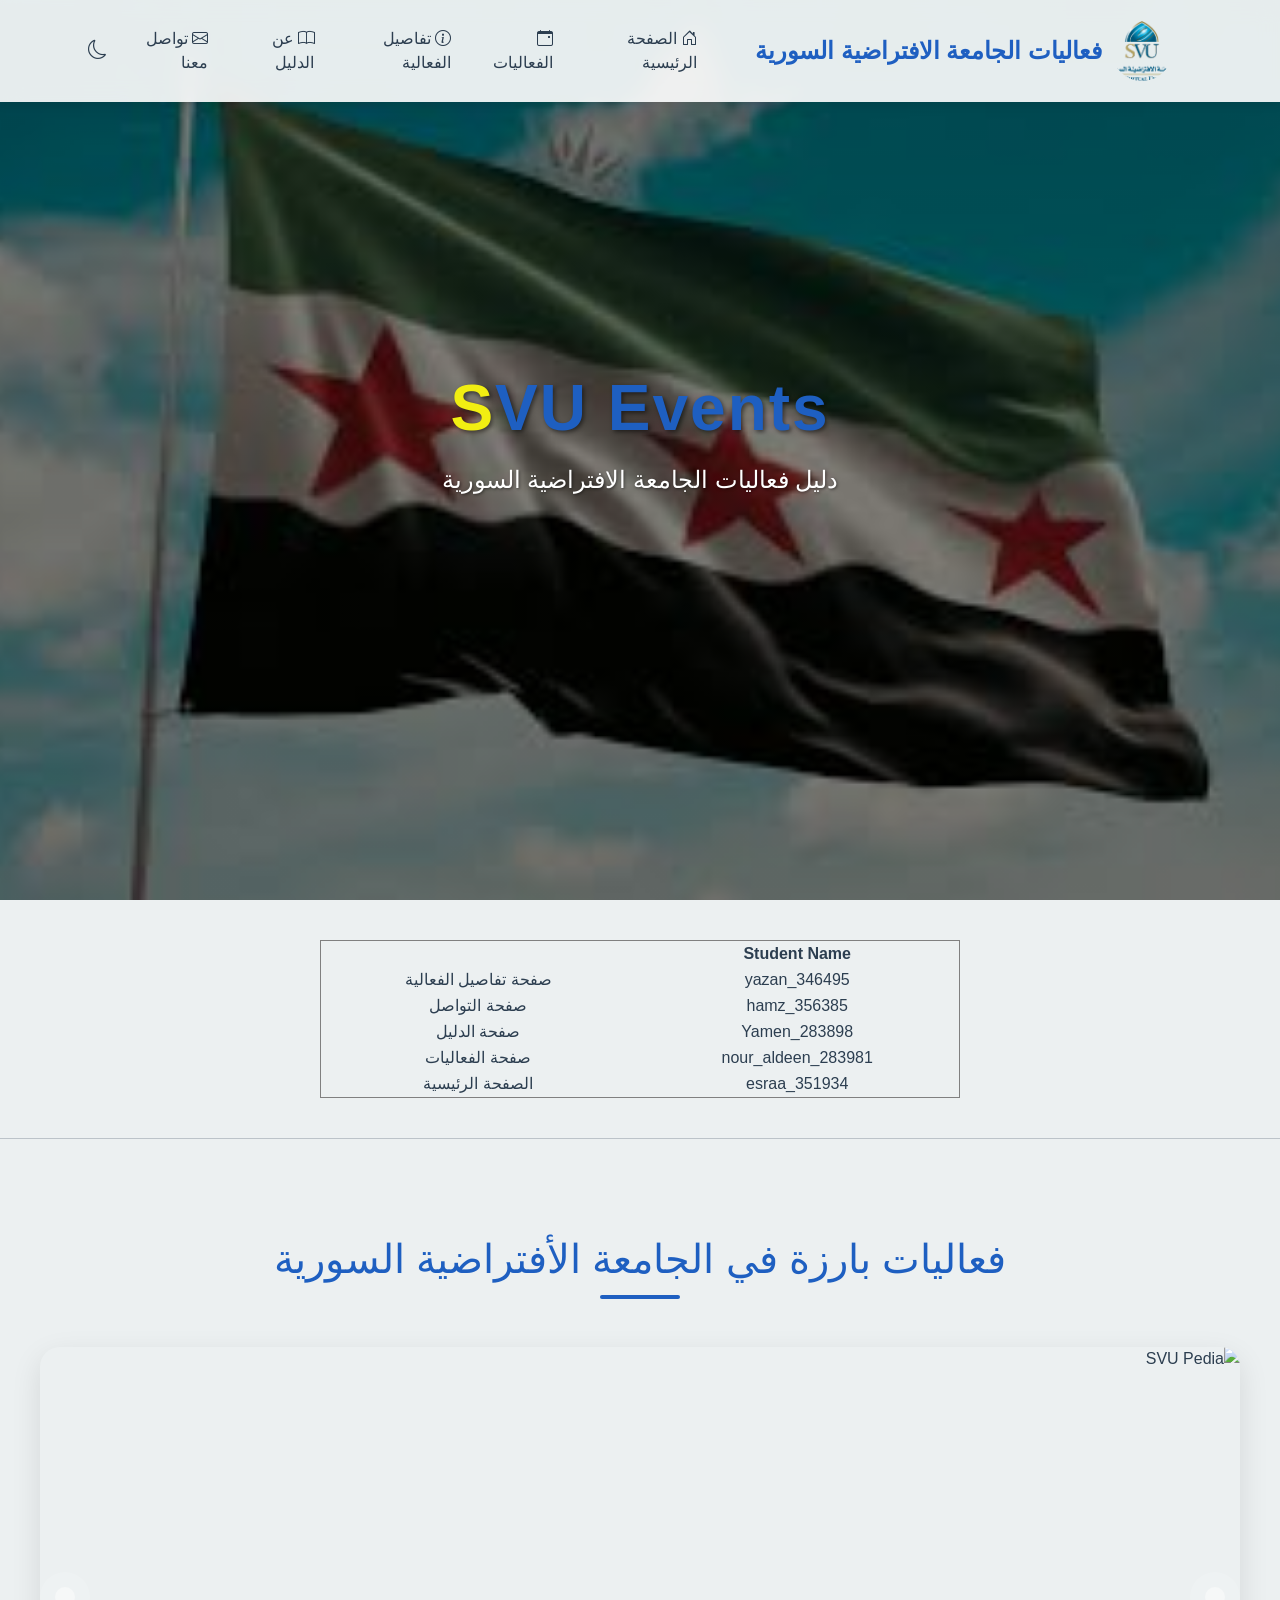
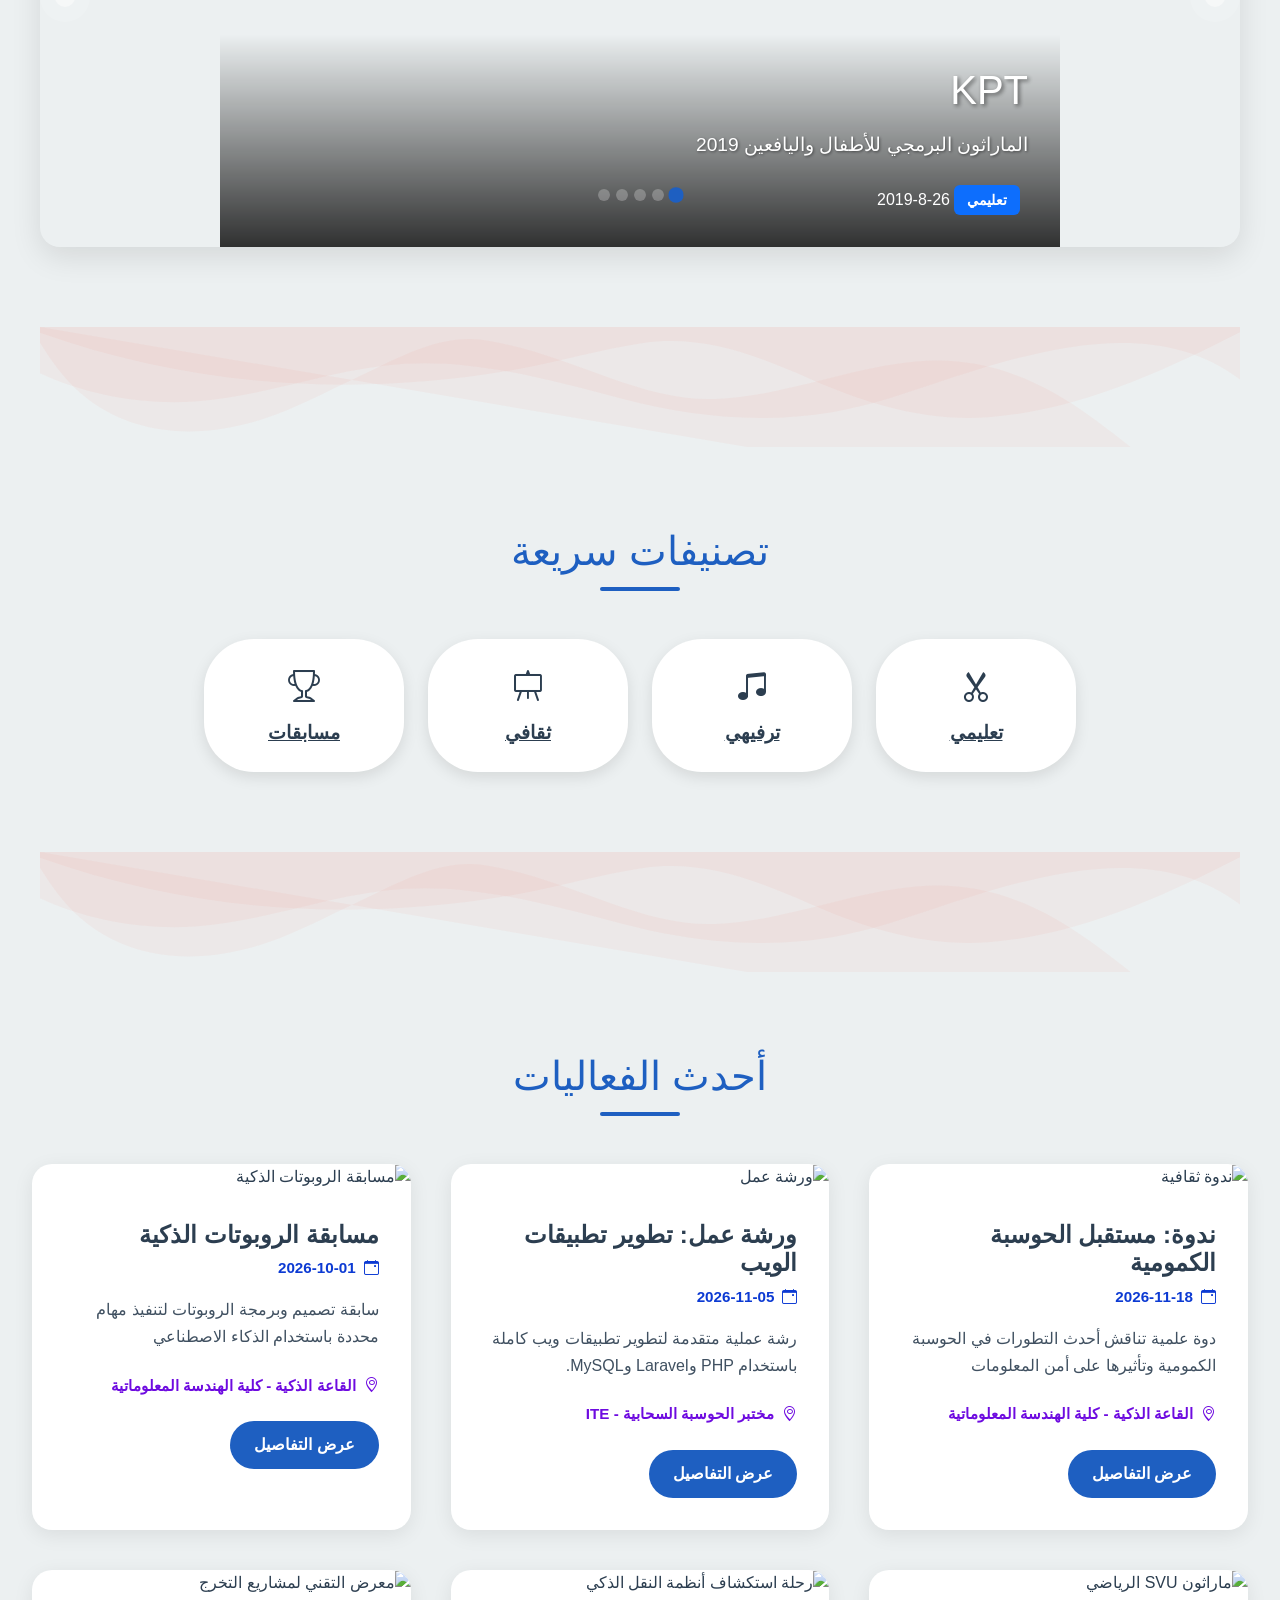
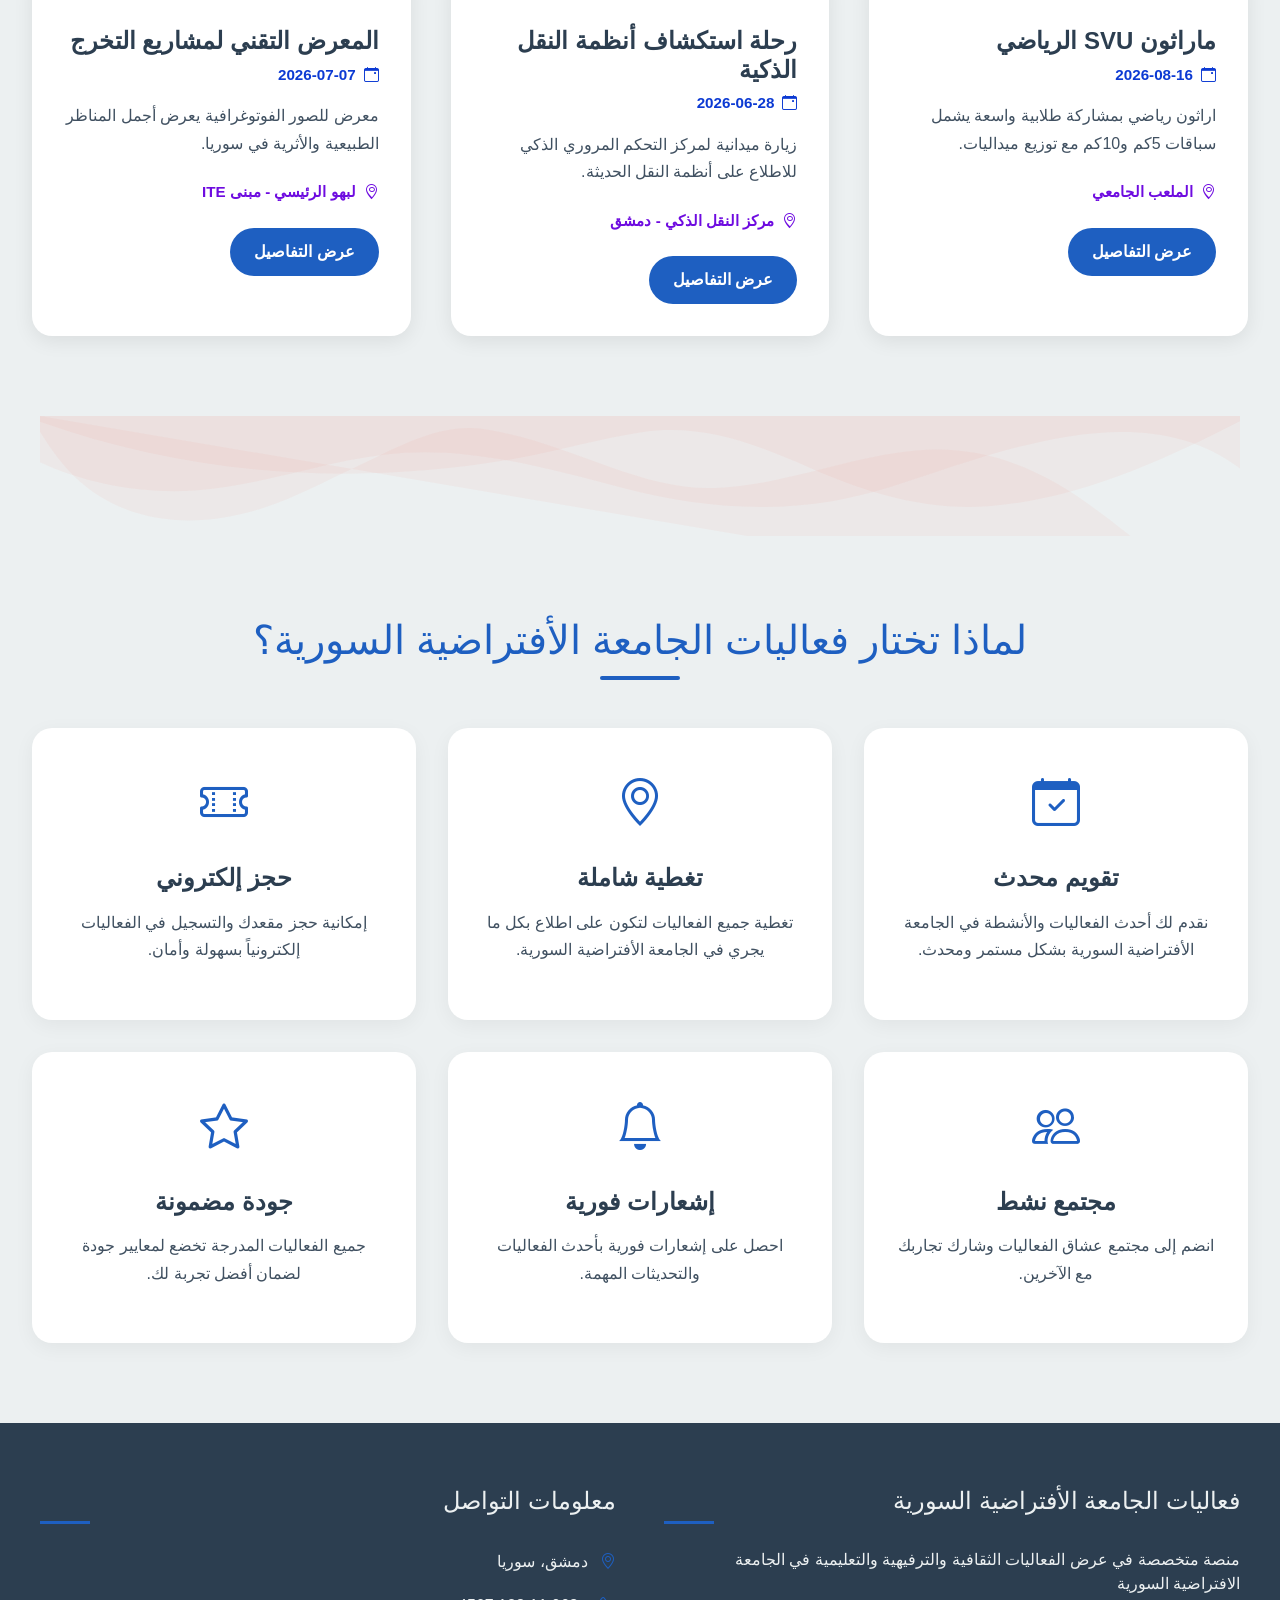
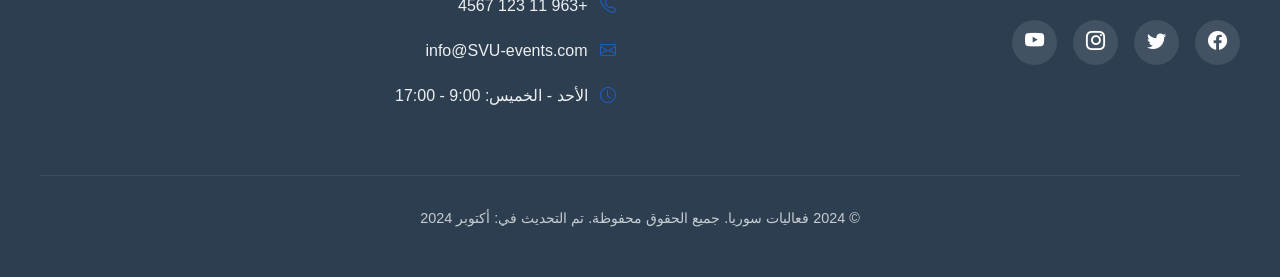
==== index.html @ 0a8b6417 "Add files via upload" ====
<!DOCTYPE html>
<html lang="ar" dir="rtl">

<head>
    <meta charset="UTF-8" />
    <meta name="viewport" content="width=device-width, initial-scale=1.0" />
    <title>فعاليات الجامعةالافتراضيةالسورية - Syrian Virtual University Events</title>
    <!-- Bootstrap CSS -->
    <link href="https://cdn.jsdelivr.net/npm/bootstrap@5.3.0/dist/css/bootstrap.min.css" rel="stylesheet" />
    <!-- Bootstrap Icons -->
    <link href="https://cdn.jsdelivr.net/npm/bootstrap-icons@1.10.0/font/bootstrap-icons.css" rel="stylesheet" />
    <!-- Custom CSS -->
    <link rel="stylesheet" href="css/styles.css" />
</head>

<body>
    <header>
        <!-- Navigation Bar -->
        <nav class="navbar navbar-expand-lg navbar-light fixed-top px-4 py-3">
            <div class="container">
                <a class="navbar-brand" href="#">
                    <img src="img/logo1.jpg" alt="شعار" class="site-logo" />
                    فعاليات الجامعة الافتراضية السورية
                </a>
                <button class="navbar-toggler" type="button" data-bs-toggle="collapse" data-bs-target="#navbarNav"
                    aria-controls="navbarNav" aria-expanded="false" aria-label="Toggle navigation">
                    <span class="navbar-toggler-icon"></span>
                </button>
                <div class="collapse navbar-collapse justify-content-between" id="navbarNav">
                    <ul class="navbar-nav mx-auto">
                        <li class="nav-item">
                            <a class="nav-link" href="#"><i class="bi bi-house-door"></i> الصفحة الرئيسية</a>
                        </li>
                        <li class="nav-item">
                            <a class="nav-link" href="Events.html"><i class="bi bi-calendar-event"></i> الفعاليات</a>
                        </li>
                        <li class="nav-item">
                            <a class="nav-link" href="details.html"><i class="bi bi-info-circle"></i> تفاصيل
                                الفعالية</a>
                        </li>
                        <li class="nav-item">
                            <a class="nav-link" href="about.html"><i class="bi bi-book"></i> عن الدليل</a>
                        </li>
                        <li class="nav-item">
                            <a class="nav-link" href="contact.html"><i class="bi bi-envelope"></i> تواصل معنا</a>
                        </li>
                    </ul>
                    <button class="dark-mode-toggle" id="darkModeToggle">
                        <i class="bi bi-moon"></i>
                    </button>
                </div>
            </div>
        </nav>

        <!-- Hero Section -->
        <section class="hero-section" id="heroSection">
            <div class="hero-content" id="heroContent">
                <h1 class="hero-title"><span>S</span><span>VU Events</span> </h1>
                <p class="hero-subtitle">
                    دليل فعاليات الجامعة الافتراضية السورية </p>
            </div>
        </section>
    </header>

    <main>
        <table border="1" style="width: 50%; margin: 40px auto; text-align: center">
        <thead>
          <tr>
            <th>Student Name</th>
          </tr>
        </thead>
        <tbody>
          <tr>
            <td>yazan_346495</td>

            <td>صفحة تفاصيل الفعالية</td>
          </tr>
          <tr>
            <td>hamz_356385</td>
            <td>صفحة التواصل</td>
          </tr>
          <tr>
            <td>Yamen_283898</td>
            <td>صفحة الدليل</td>
          </tr>
          <tr>
            <td>nour_aldeen_283981</td>

            <td>صفحة الفعاليات</td>
          </tr>
          <tr>
            <td>esraa_351934</td>
            <td>الصفحة الرئيسية</td>
          </tr>
        </tbody>
    </table>
      <hr>
        <!-- Featured Events Slider Section (Updated with Bootstrap Carousel) -->
        <section class="featured-events">
            <h2 class="section-title">فعاليات بارزة في الجامعة الأفتراضية السورية</h2>
            <div id="featuredEventsCarousel" class="carousel slide" data-bs-ride="carousel">
                <div class="carousel-indicators">
                    <button type="button" data-bs-target="#featuredEventsCarousel" data-bs-slide-to="0" class="active"
                        aria-current="true" aria-label="Slide 1"></button>
                    <button type="button" data-bs-target="#featuredEventsCarousel" data-bs-slide-to="1"
                        aria-label="Slide 2"></button>
                    <button type="button" data-bs-target="#featuredEventsCarousel" data-bs-slide-to="2"
                        aria-label="Slide 3"></button>
                    <button type="button" data-bs-target="#featuredEventsCarousel" data-bs-slide-to="3"
                        aria-label="Slide 4"></button>
                    <button type="button" data-bs-target="#featuredEventsCarousel" data-bs-slide-to="4"
                        aria-label="Slide 5"></button>
                </div>
                <div class="carousel-inner">
                    <!-- Slide 1 -->
                    <div class="carousel-item active">
                        <img src="https://www.svuonline.org/sites/default/files/events-images/kpm-2019/69277478_2432792420316683_8519663408004464640_n.jpg"
                            class="d-block w-100 carousel-image" alt="SVU Pedia" />
                        <div class="carousel-caption d-none d-md-block">
                            <h3>KPT</h3>
                            <p>
                                الماراثون البرمجي للأطفال واليافعين 2019
                            </p>
                            <div class="badge-container">
                                <span class="badge bg-primary me-2">تعليمي</span>
                                <span>2019-8-26</span>
                            </div>
                        </div>
                    </div>

                    <!-- Slide 2 -->
                    <div class="carousel-item">
                        <img src="https://www.svuonline.org/sites/default/files/slideshow-images/-1%D8%A8%D8%AF%D8%A1%20%D8%A7%D9%84%D8%AA%D8%B3%D8%AC%D9%8A%D9%84-01_0.jpg"
                            class="d-block w-100 carousel-image" alt="معرض حلب للفنون" />
                        <div class="carousel-caption d-none d-md-block">
                            <h3>MASAQAT</h3>
                            <p>
                                برامج التعلم والتدريب المستمر
                            </p>
                            <div class="badge-container"></div>
                            <span class="badge bg-info me-2">تعليمي</span>
                            <span>2025-7-4</span>
                        </div>
                    </div>

                    <!-- Slide 3 -->
                    <div class="carousel-item">
                        <img src="https://www.svuonline.org/sites/default/files/styles/large/public/events-images/HIAST-SVU-CPC-2018/IMG_3120.jpg?itok=Q0_atW34"
                            class="d-block w-100 carousel-image" alt=">المسابقات البرمجية" />
                        <div class="carousel-caption d-none d-md-block">
                            <h3>المسابقات البرمجية</h3>
                            <p>المسابقة البرمجية للجامعة الافتراضية والمعهد العالي للعلوم التطبيقية والتكنولوجي</p>
                            <div class="badge-container">
                                <span class="badge bg-success me-2">مسابقات</span>
                                <span>2018-5-12</span>
                            </div>
                        </div>
                    </div>

                    <!-- Slide 4 -->
                    <div class="carousel-item">
                        <img src="https://cazzacar.com/SVU%20Events%20Guide/assets/img/events/1778347881_19.webp"
                            class="d-block w-100 carousel-image" alt="بطولة الشطرنج الجامعية" />
                        <div class="carousel-caption d-none d-md-block">
                            <h3>بطولة الشطرنج الجامعية</h3>
                            <p>بطولة شطرنج تنافسية مفتوحة لجميع طلاب الجامعة مع جوائز للمراكز الأول
                            <p>
                            <div class="badge-container">
                                <span class="badge bg-warning me-2">مسابقات</span>
                                <span>2026-11-26</span>
                            </div>
                        </div>
                    </div>

                    <!-- Slide 5 -->
                    <div class="carousel-item">
                        <img src="https://cazzacar.com/SVU%20Events%20Guide/assets/img/events/1778347668_16.webp"
                            class="d-block w-100 carousel-image" alt="أمسية الأفلام الوثائقية التقنية" />
                        <div class="carousel-caption d-none d-md-block">
                            <h3>أمسية الأفلام الوثائقية التقنية</h3>
                            <p>عرض أفلام وثائقية عن تاريخ الحوسبة والذكاء الاصطناعي تليها مناقشة مفتوحة.</p>
                            <div class="badge-container">
                                <span class="badge bg-purple me-2">ترفيهي</span>
                                <span>2026-10-29</span>
                            </div>
                        </div>
                    </div>
                </div>
                <button class="carousel-control-prev" type="button" data-bs-target="#featuredEventsCarousel"
                    data-bs-slide="prev">
                    <span class="carousel-control-prev-icon" aria-hidden="true"></span>
                    <span class="visually-hidden">Previous</span>
                </button>
                <button class="carousel-control-next" type="button" data-bs-target="#featuredEventsCarousel"
                    data-bs-slide="next">
                    <span class="carousel-control-next-icon" aria-hidden="true"></span>
                    <span class="visually-hidden">Next</span>
                </button>
            </div>
        </section>

        <!-- Soft Divider -->
        <div class="soft-divider">
            <svg viewBox="0 0 1200 120" xmlns="http://www.w3.org/2000/svg">
                <path
                    d="M0,0V46.29c47.79,22.2,103.59,32.17,158,28,70.36-5.37,136.33-33.31,206.8-37.5C438.64,32.43,512.34,53.67,583,72.05c69.27,18,138.3,24.88,209.4,13.08,36.15-6,69.85-17.84,104.45-29.34C989.49,25,1113-14.29,1200,52.47V0Z"
                    opacity=".25" class="divider-path"></path>
                <path
                    d="M0,0V15.81C13,36.92,27.64,56.86,47.69,72.05,99.41,111.27,165,111,224.58,91.58c31.15-10.15,60.09-26.07,89.67-39.8,40.92-19,84.73-46,130.93-38.5C530,26.4,599.33,74.6,675,72c75.67-2.6,149.33-38.4,222.33-38.4,36.33,0,72.33,9.2,108,27.61,35.67,18.41,69,46,102,72,33,26,66,52,102,72"
                    opacity=".5" class="divider-path"></path>
                <path
                    d="M0,0V5.63C149.93,59,314.09,71.32,475.83,42.57c43-7.64,84.23-20.12,127.61-26.46,59-8.63,112.48,12.1,165.56,35.4C827.93,77.22,886,95.24,951.2,90c86.53-7,172.46-45.71,248.8-84.81V0Z"
                    class="divider-path"></path>
            </svg>
        </div>

        <!-- Categories Section -->
        <section class="categories-section">
            <div class="categories-container">
                <h2 class="section-title">تصنيفات سريعة</h2>
                <div class="categories-grid">
                    <a href="Events.html" class="category-btn" data-category="handmade">
                        <i class="bi bi-scissors category-icon"></i>
                        <span>تعليمي</span>
                    </a>
                    <a href="Events.html" class="category-btn" data-category="cultural">
                        <i class="bi bi-music-note-beamed category-icon"></i>
                        <span>ترفيهي</span>
                    </a>
                    <a href="Events.html" class="category-btn" data-category="art">
                        <i class="bi bi-easel category-icon"></i>
                        <span>ثقافي</span>
                    </a>
                    <a href="Events.html" class="category-btn" data-category="sports">
                        <i class="bi bi-trophy category-icon"></i>
                        <span>مسابقات</span>
                    </a>
                </div>
            </div>
        </section>

        <!-- Soft Divider -->
        <div class="soft-divider">
            <svg viewBox="0 0 1200 120" xmlns="http://www.w3.org/2000/svg">
                <path
                    d="M0,0V46.29c47.79,22.2,103.59,32.17,158,28,70.36-5.37,136.33-33.31,206.8-37.5C438.64,32.43,512.34,53.67,583,72.05c69.27,18,138.3,24.88,209.4,13.08,36.15-6,69.85-17.84,104.45-29.34C989.49,25,1113-14.29,1200,52.47V0Z"
                    opacity=".25" class="divider-path"></path>
                <path
                    d="M0,0V15.81C13,36.92,27.64,56.86,47.69,72.05,99.41,111.27,165,111,224.58,91.58c31.15-10.15,60.09-26.07,89.67-39.8,40.92-19,84.73-46,130.93-38.5C530,26.4,599.33,74.6,675,72c75.67-2.6,149.33-38.4,222.33-38.4,36.33,0,72.33,9.2,108,27.61,35.67,18.41,69,46,102,72,33,26,66,52,102,72"
                    opacity=".5" class="divider-path"></path>
                <path
                    d="M0,0V5.63C149.93,59,314.09,71.32,475.83,42.57c43-7.64,84.23-20.12,127.61-26.46,59-8.63,112.48,12.1,165.56,35.4C827.93,77.22,886,95.24,951.2,90c86.53-7,172.46-45.71,248.8-84.81V0Z"
                    class="divider-path"></path>
            </svg>
        </div>

        <!-- Latest Events Section -->
        <section class="latest-events">
            <h2 class="section-title">أحدث الفعاليات</h2>
            <div class="events-grid">
                <!-- Event 1 -->
                <div class="event-card">
                    <img src="https://cazzacar.com/SVU%20Events%20Guide/assets/img/events/1778347797_18.webp"
                        alt="ندوة ثقافية" class="event-image" />
                    <div class="event-content">
                        <h3 class="event-title">ندوة: مستقبل الحوسبة الكمومية </h3>
                        <div class="event-date">
                            <i class="bi bi-calendar-event"></i> 2026-11-18
                        </div>
                        <p class="event-description">
                            دوة علمية تناقش أحدث التطورات في الحوسبة الكمومية وتأثيرها على أمن المعلومات
                        </p>
                        <div class="event-location">
                            <i class="bi bi-geo-alt"></i> القاعة الذكية - كلية الهندسة المعلوماتية
                        </div>
                        <a href="details.html" class="btn btn-primary">عرض التفاصيل</a>
                    </div>
                </div>

                <!-- Event 2 -->
                <div class="event-card">
                    <img src="https://cazzacar.com/SVU%20Events%20Guide/assets/img/events/1778347738_17.webp"
                        alt="ورشة عمل" class="event-image" />
                    <div class="event-content">
                        <h3 class="event-title">ورشة عمل: تطوير تطبيقات الويب</h3>
                        <div class="event-date">
                            <i class="bi bi-calendar-event"></i> 2026-11-05
                        </div>
                        <p class="event-description">
                            رشة عملية متقدمة لتطوير تطبيقات ويب كاملة باستخدام PHP وLaravel وMySQL.
                        </p>
                        <div class="event-location">
                            <i class="bi bi-geo-alt"></i> مختبر الحوسبة السحابية - ITE
                        </div>
                        <a href="details.html" class="btn btn-primary">عرض التفاصيل</a>
                    </div>
                </div>

                <!-- Event 3 -->
                <div class="event-card">
                    <img src="https://cazzacar.com/SVU%20Events%20Guide/assets/img/events/1778347416_13.webp"
                        alt="مسابقة الروبوتات الذكية" class="event-image" />
                    <div class="event-content">
                        <h3 class="event-title">مسابقة الروبوتات الذكية</h3>
                        <div class="event-date">
                            <i class="bi bi-calendar-event"></i> 2026-10-01
                        </div>
                        <p class="event-description">
                            سابقة تصميم وبرمجة الروبوتات لتنفيذ مهام محددة باستخدام الذكاء الاصطناعي
                        </p>
                        <div class="event-location">
                            <i class="bi bi-geo-alt"></i> القاعة الذكية - كلية الهندسة المعلوماتية
                        </div>
                        <a href="details.html" class="btn btn-primary">عرض التفاصيل</a>
                    </div>
                </div>

                <!-- Event 4 -->
                <div class="event-card">
                    <img src="https://cazzacar.com/SVU%20Events%20Guide/assets/img/events/1778346779_7.webp"
                        alt="ماراثون SVU الرياضي" class="event-image" />
                    <div class="event-content">
                        <h3 class="event-title">ماراثون SVU الرياضي</h3>
                        <div class="event-date">
                            <i class="bi bi-calendar-event"></i> 2026-08-16
                        </div>
                        <p class="event-description">
                            اراثون رياضي بمشاركة طلابية واسعة يشمل سباقات 5كم و10كم مع توزيع ميداليات.
                        </p>
                        <div class="event-location">
                            <i class="bi bi-geo-alt"></i> الملعب الجامعي
                        </div>
                        <a href="details.html" class="btn btn-primary">عرض التفاصيل</a>
                    </div>
                </div>

                <!-- Event 5 -->
                <div class="event-card">
                    <img src="https://cazzacar.com/SVU%20Events%20Guide/assets/img/events/1778347119_10.webp"
                        alt="رحلة استكشاف أنظمة النقل الذكي" class="event-image" />
                    <div class="event-content">
                        <h3 class="event-title">رحلة استكشاف أنظمة النقل الذكية </h3>
                        <div class="event-date">
                            <i class="bi bi-calendar-event"></i> 2026-06-28
                        </div>
                        <p class="event-description">
                            زيارة ميدانية لمركز التحكم المروري الذكي للاطلاع على أنظمة النقل الحديثة.
                        </p>
                        <div class="event-location">
                            <i class="bi bi-geo-alt"></i>مركز النقل الذكي - دمشق
                        </div>
                        <a href="details.html" class="btn btn-primary">عرض التفاصيل</a>
                    </div>
                </div>

                <!-- Event 6 -->
                <div class="event-card">
                    <img src="https://cazzacar.com/SVU%20Events%20Guide/assets/img/events/1778346389_3.webp"
                        alt="معرض التقني لمشاريع التخرج" class="event-image" />
                    <div class="event-content">
                        <h3 class="event-title">المعرض التقني لمشاريع التخرج</h3>
                        <div class="event-date">
                            <i class="bi bi-calendar-event"></i> 2026-07-07
                        </div>
                        <p class="event-description">
                            معرض للصور الفوتوغرافية يعرض أجمل المناظر الطبيعية والأثرية في
                            سوريا.
                        </p>
                        <div class="event-location">
                            <i class="bi bi-geo-alt"></i>لبهو الرئيسي - مبنى ITE
                        </div>
                        <a href="details.html" class="btn btn-primary">عرض التفاصيل</a>
                    </div>
                </div>
            </div>
        </section>

        <!-- Soft Divider -->
        <div class="soft-divider">
            <svg viewBox="0 0 1200 120" xmlns="http://www.w3.org/2000/svg">
                <path
                    d="M0,0V46.29c47.79,22.2,103.59,32.17,158,28,70.36-5.37,136.33-33.31,206.8-37.5C438.64,32.43,512.34,53.67,583,72.05c69.27,18,138.3,24.88,209.4,13.08,36.15-6,69.85-17.84,104.45-29.34C989.49,25,1113-14.29,1200,52.47V0Z"
                    opacity=".25" class="divider-path"></path>
                <path
                    d="M0,0V15.81C13,36.92,27.64,56.86,47.69,72.05,99.41,111.27,165,111,224.58,91.58c31.15-10.15,60.09-26.07,89.67-39.8,40.92-19,84.73-46,130.93-38.5C530,26.4,599.33,74.6,675,72c75.67-2.6,149.33-38.4,222.33-38.4,36.33,0,72.33,9.2,108,27.61,35.67,18.41,69,46,102,72,33,26,66,52,102,72"
                    opacity=".5" class="divider-path"></path>
                <path
                    d="M0,0V5.63C149.93,59,314.09,71.32,475.83,42.57c43-7.64,84.23-20.12,127.61-26.46,59-8.63,112.48,12.1,165.56,35.4C827.93,77.22,886,95.24,951.2,90c86.53-7,172.46-45.71,248.8-84.81V0Z"
                    class="divider-path"></path>
            </svg>
        </div>

        <!-- Why Choose Section -->
        <section class="why-choose">
            <h2 class="section-title">لماذا تختار فعاليات الجامعة الأفتراضية السورية؟</h2>
            <div class="features-grid">
                <!-- Feature 1 -->
                <div class="feature-card">
                    <div class="feature-icon">
                        <i class="bi bi-calendar-check"></i>
                    </div>
                    <h3 class="feature-title">تقويم محدث</h3>
                    <p class="feature-description">
                        نقدم لك أحدث الفعاليات والأنشطة في الجامعة الأفتراضية السورية بشكل مستمر
                        ومحدث.
                    </p>
                </div>

                <!-- Feature 2 -->
                <div class="feature-card">
                    <div class="feature-icon">
                        <i class="bi bi-geo-alt"></i>
                    </div>
                    <h3 class="feature-title">تغطية شاملة</h3>
                    <p class="feature-description">
                        تغطية جميع الفعاليات لتكون على اطلاع بكل ما يجري في
                        الجامعة الأفتراضية السورية.
                    </p>
                </div>

                <!-- Feature 3 -->
                <div class="feature-card">
                    <div class="feature-icon">
                        <i class="bi bi-ticket-perforated"></i>
                    </div>
                    <h3 class="feature-title">حجز إلكتروني</h3>
                    <p class="feature-description">
                        إمكانية حجز مقعدك والتسجيل في الفعاليات إلكترونياً بسهولة وأمان.
                    </p>
                </div>

                <!-- Feature 4 -->
                <div class="feature-card">
                    <div class="feature-icon">
                        <i class="bi bi-people"></i>
                    </div>
                    <h3 class="feature-title">مجتمع نشط</h3>
                    <p class="feature-description">
                        انضم إلى مجتمع عشاق الفعاليات وشارك تجاربك مع الآخرين.
                    </p>
                </div>

                <!-- Feature 5 -->
                <div class="feature-card">
                    <div class="feature-icon">
                        <i class="bi bi-bell"></i>
                    </div>
                    <h3 class="feature-title">إشعارات فورية</h3>
                    <p class="feature-description">
                        احصل على إشعارات فورية بأحدث الفعاليات والتحديثات المهمة.
                    </p>
                </div>

                <!-- Feature 6 -->
                <div class="feature-card">
                    <div class="feature-icon">
                        <i class="bi bi-star"></i>
                    </div>
                    <h3 class="feature-title">جودة مضمونة</h3>
                    <p class="feature-description">
                        جميع الفعاليات المدرجة تخضع لمعايير جودة لضمان أفضل تجربة لك.
                    </p>
                </div>
            </div>
        </section>
    </main>

    <!-- Footer -->
    <footer>
        <div class="footer-container">
            <div class="footer-grid">
                <!-- About Column -->
                <div class="footer-col">
                    <h3>فعاليات الجامعة الأفتراضية السورية</h3>
                    <p>
                        منصة متخصصة في عرض الفعاليات الثقافية والترفيهية والتعليمية في الجامعة الافتراضية السورية
                    </p>
                    <div class="social-links">
                        <a href="#" class="social-link"><i class="bi bi-facebook"></i></a>
                        <a href="#" class="social-link"><i class="bi bi-twitter"></i></a>
                        <a href="#" class="social-link"><i class="bi bi-instagram"></i></a>
                        <a href="#" class="social-link"><i class="bi bi-youtube"></i></a>
                    </div>
                </div>

                <!-- Contact Column -->
                <div class="footer-col">
                    <h3>معلومات التواصل</h3>
                    <div class="contact-info">
                        <p><i class="bi bi-geo-alt"></i> دمشق، سوريا</p>
                        <p><i class="bi bi-telephone"></i> +963 11 123 4567</p>
                        <p><i class="bi bi-envelope"></i> info@SVU-events.com</p>
                        <p><i class="bi bi-clock"></i> الأحد - الخميس: 9:00 - 17:00</p>
                    </div>
                </div>
            </div>

            <div class="footer-bottom">
                <p>
                    &copy; 2024 فعاليات سوريا. جميع الحقوق محفوظة. تم التحديث في: أكتوبر
                    2024
                </p>
            </div>
        </div>
    </footer>
    <!-- Bootstrap JS -->
    <script src="https://cdn.jsdelivr.net/npm/bootstrap@5.3.0/dist/js/bootstrap.bundle.min.js"></script>
    <!-- Custom JS -->
    <script src="script.js"></script>
</body>

</html>
---- css/styles.css ----
/* styles.css */
:root {
  --primary-color: #1e5fc1;
  --secondary-color: #0c3ad3;
  --accent-color: #6e0be0;
  --dark-bg: #2c3e50;
  --light-bg: #ecf0f1;
  --text-dark: #2c3e50;
  --text-light: #ecf0f1;
  --transition: all 0.4s cubic-bezier(0.4, 0, 0.2, 1);
}

.dark-mode {
  --primary-color: #4c9fd6;
  --secondary-color: #4dabf7;
  --accent-color: #51cf66;
  --dark-bg: #1a1a2e;
  --light-bg: #16213e;
  --text-dark: #e1e1e1;
  --text-light: #ffffff;
}

body {
  font-family: "Segoe UI", Tahoma, Geneva, Verdana, sans-serif;
  margin: 0;
  padding: 0;
  transition: var(--transition);
  background-color: var(--light-bg);
  color: var(--text-dark);
  overflow-x: hidden;
}

body.dark-mode {
  background-color: var(--dark-bg);
  color: var(--text-light);
}

.navbar {
  background-color: rgba(255, 255, 255, 0.9) !important;
  backdrop-filter: blur(10px);
  transition: var(--transition);
  box-shadow: 0 2px 10px rgba(0, 0, 0, 0.1);
  z-index: 1000;
}

body.dark-mode .navbar {
  background-color: rgba(26, 26, 46, 0.9) !important;
  box-shadow: 0 2px 10px rgba(0, 0, 0, 0.3);
}

.navbar.scrolled {
  background-color: rgba(255, 255, 255, 0.95) !important;
  padding-top: 5px !important;
  padding-bottom: 5px !important;
  transform: translateY(0);
}

body.dark-mode .navbar.scrolled {
  background-color: rgba(26, 26, 46, 0.95) !important;
}

.hero-section {
  height: 100vh;
  background: linear-gradient(rgba(0, 0, 0, 0.5), rgba(0, 0, 0, 0.5)),
    url("../img/img1.jpg") no-repeat center center/cover;
  display: flex;
  align-items: center;
  justify-content: center;
  position: relative;
  overflow: hidden;
}

.hero-content {
  text-align: center;
  color: white;
  padding: 0 20px;
  max-width: 800px;
  opacity: 1;
  transform: translateY(0);
  transition: var(--transition);
}

.hero-content.scrolled {
  opacity: 0.7;
  transform: translateY(-50px);
}

.hero-title {
  font-size: 4rem;
  font-weight: 700;
  margin-bottom: 1rem;
  text-shadow: 2px 2px 4px rgba(0, 0, 0, 0.5);
  letter-spacing: 2px;
  animation: fadeInUp 1s ease;
}
.hero-title span {
  color:rgb(241, 238, 18);
}
.hero-title span:nth-child(2) {
  color: var(--primary-color);
}

.hero-subtitle {
  font-size: 1.5rem;
  margin-bottom: 2rem;
  text-shadow: 1px 1px 3px rgba(0, 0, 0, 0.5);
  animation: fadeInUp 1s ease 0.3s both;
}

@keyframes fadeInUp {
  from {
    opacity: 0;
    transform: translateY(30px);
  }

  to {
    opacity: 1;
    transform: translateY(0);
  }
}

.nav-link {
  font-weight: 500;
  margin: 0 10px;
  position: relative;
  color: var(--text-dark) !important;
}

body.dark-mode .nav-link {
  color: var(--text-light) !important;
}

.nav-link:hover {
  color: var(--primary-color) !important;
}

.nav-link::after {
  content: "";
  position: absolute;
  width: 0;
  height: 2px;
  bottom: -5px;
  left: 50%;
  background-color: var(--primary-color);
  transition: var(--transition);
}

.nav-link:hover::after {
  width: 100%;
  left: 0;
}

.site-logo {
  height: 60px;
  width: 60px;
  object-fit: cover;
  border-radius: 50%;
  margin-right: 10px;
  margin-left: 10px;
  transition: var(--transition);
}

.site-logo:hover {
  transform: rotate(10deg) scale(1.1);
}

.dark-mode-toggle {
  background: none;
  border: none;
  font-size: 1.2rem;
  cursor: pointer;
  color: var(--text-dark);
  transition: var(--transition);
}

.dark-mode-toggle:hover {
  color: var(--primary-color) !important;
  transform: rotate(180deg);
}

body.dark-mode .dark-mode-toggle {
  color: var(--text-light);
}

.navbar-brand {
  display: flex;
  align-items: center;
  font-weight: 700;
  font-size: 1.5rem;
  color: var(--primary-color) !important;
}

/* Soft Divider */
.soft-divider {
  height: 120px;
  width: 100%;
  position: relative;
  overflow: hidden;
  margin: 0;
  background: var(--light-bg);
}

body.dark-mode .soft-divider {
  background: var(--dark-bg);
}

.soft-divider svg {
  position: absolute;
  bottom: 0;
  left: 0;
  width: 100%;
  height: 120px;
}

.divider-path {
  fill: #e74d3c3f;
  opacity: 0.2;
}

body.dark-mode .divider-path {
  opacity: 0.1;
}

/* Featured Events Slider */
.featured-events {
  padding: 5rem 2rem;
  position: relative;
  background: var(--light-bg);
}

body.dark-mode .featured-events {
  background: var(--dark-bg);
}

.section-title {
  text-align: center;
  font-size: 2.5rem;
  margin: 0 0 3rem;
  color: var(--primary-color);
  position: relative;
  padding-bottom: 1rem;
  animation: slideInUp 0.6s ease;
  opacity: 0;
  transform: translateY(50px);
}

.section-title::after {
  content: "";
  position: absolute;
  bottom: 0;
  left: 50%;
  transform: translateX(-50%);
  width: 80px;
  height: 4px;
  background: var(--primary-color);
  border-radius: 2px;
  animation: expandWidth 0.8s ease;
}

@keyframes slideInUp {
  from {
    opacity: 0;
    transform: translateY(50px);
  }

  to {
    opacity: 1;
    transform: translateY(0);
  }
}

@keyframes expandWidth {
  from {
    width: 0;
  }

  to {
    width: 80px;
  }
}

/* Custom Carousel Styles */
#featuredEventsCarousel {
  max-width: 1200px;
  margin: 0 auto;
  border-radius: 20px;
  overflow: hidden;
  box-shadow: 0 10px 30px rgba(0, 0, 0, 0.1);
}

body.dark-mode #featuredEventsCarousel {
  box-shadow: 0 10px 30px rgba(0, 0, 0, 0.3);
}

.carousel-image {
  height: 500px;
  object-fit: cover;
}

.carousel-caption {
  background: linear-gradient(to top, rgba(0, 0, 0, 0.8), transparent);
  bottom: 0;
  top: auto;
  padding: 2rem;
  text-align: right;
  transform: translateY(50px);
  opacity: 0;
  transition: all 0.5s ease;
}

.carousel-item.active .carousel-caption {
  transform: translateY(0);
  opacity: 1;
}

.carousel-caption h3 {
  font-size: 2.5rem;
  margin-bottom: 1rem;
  color: white;
  text-shadow: 2px 2px 4px rgba(0, 0, 0, 0.5);
}

.carousel-caption p {
  font-size: 1.2rem;
  margin-bottom: 1.5rem;
  color: white;
  text-shadow: 1px 1px 3px rgba(0, 0, 0, 0.5);
  line-height: 1.6;
}



.badge {
  font-size: 0.9rem;
  padding: 0.5rem 0.8rem;
}

.carousel-indicators {
  bottom: 20px;
}

.carousel-indicators [data-bs-target] {
  width: 12px;
  height: 12px;
  border-radius: 50%;
  background-color: rgba(255, 255, 255, 0.5);
  transition: all 0.3s ease;
}

.carousel-indicators .active {
  background-color: var(--primary-color);
  transform: scale(1.3);
}

.carousel-control-prev,
.carousel-control-next {
  width: 50px;
  height: 50px;
  background-color: rgba(255, 255, 255, 0.3);
  border-radius: 50%;
  top: 50%;
  transform: translateY(-50%);
  margin-top: 0;
}

.carousel-control-prev:hover,
.carousel-control-next:hover {
  background-color: var(--primary-color);
}

.carousel-control-prev-icon,
.carousel-control-next-icon {
  background-color: white;
  border-radius: 50%;
  width: 20px;
  height: 20px;
}

/* Categories Section */
.categories-section {
  padding: 5rem 2rem;
  position: relative;
  background: var(--light-bg);
}

body.dark-mode .categories-section {
  background: var(--dark-bg);
}

.categories-container {
  max-width: 1200px;
  margin: 0 auto;
}

.categories-grid {
  display: flex;
  flex-wrap: wrap;
  justify-content: center;
  gap: 1.5rem;
  margin-top: 3rem;
}

.category-btn {
  padding: 1.5rem 2.5rem;
  border: none;
  border-radius: 50px;
  background: white;
  color: var(--text-dark);
  font-size: 1.2rem;
  font-weight: 600;
  cursor: pointer;
  transition: var(--transition);
  box-shadow: 0 5px 15px rgba(0, 0, 0, 0.1);
  position: relative;
  overflow: hidden;
  min-width: 200px;
  display: flex;
  flex-direction: column;
  align-items: center;
  justify-content: center;
}

body.dark-mode .category-btn {
  background: #2c3e50;
  color: var(--text-light);
  box-shadow: 0 5px 15px rgba(0, 0, 0, 0.2);
}

.category-btn::before {
  content: "";
  position: absolute;
  top: 0;
  left: -100%;
  width: 100%;
  height: 100%;
  background: linear-gradient(90deg,
      transparent,
      rgba(255, 255, 255, 0.2),
      transparent);
  transition: 0.5s;
}

.category-btn:hover::before {
  left: 100%;
}

.category-btn:hover {
  transform: translateY(-5px);
  box-shadow: 0 15px 30px rgba(0, 0, 0, 0.15);
  background: var(--primary-color);
  color: white;
}

.category-icon {
  font-size: 2rem;
  margin-bottom: 0.5rem;
}

.category-btn.active {
  background: var(--primary-color);
  color: white;
  transform: translateY(-5px);
  box-shadow: 0 15px 30px rgba(231, 76, 60, 0.3);
}

/* Latest Events Section */
.latest-events {
  padding: 5rem 2rem;
  background: var(--light-bg);
}

body.dark-mode .latest-events {
  background: var(--dark-bg);
}

.events-grid {
  display: grid;
  grid-template-columns: repeat(auto-fill, minmax(350px, 1fr));
  gap: 2.5rem;
  margin-top: 3rem;
}

.event-card {
  background: white;
  border-radius: 20px;
  overflow: hidden;
  box-shadow: 0 5px 20px rgba(0, 0, 0, 0.08);
  transition: var(--transition);
  opacity: 0;
  transform: translateY(30px);
}

.event-card.visible {
  opacity: 1;
  transform: translateY(0);
}

body.dark-mode .event-card {
  background: #2c3e50;
  box-shadow: 0 5px 20px rgba(0, 0, 0, 0.2);
}

.event-card:hover {
  transform: translateY(-10px) !important;
  box-shadow: 0 20px 40px rgba(0, 0, 0, 0.15);
}

.event-image {
  height: 220px;
  width: 100%;
  object-fit: cover;
  transition: var(--transition);
}

.event-card:hover .event-image {
  transform: scale(1.05);
}

.event-content {
  padding: 2rem;
}

.event-title {
  font-size: 1.5rem;
  margin-bottom: 0.5rem;
  color: var(--text-dark);
  font-weight: 700;
}

body.dark-mode .event-title {
  color: var(--text-light);
}

.event-date {
  color: var(--secondary-color);
  font-weight: 600;
  margin-bottom: 1rem;
  display: flex;
  align-items: center;
  font-size: 0.95rem;
}

.event-date i {
  margin-left: 0.5rem;
}

.event-description {
  margin-bottom: 1.5rem;
  line-height: 1.7;
  color: var(--text-dark);
  opacity: 0.9;
}

body.dark-mode .event-description {
  color: var(--text-light);
}

.event-location {
  color: var(--accent-color);
  font-weight: 600;
  display: flex;
  align-items: center;
  margin-bottom: 1.5rem;
  font-size: 0.95rem;
}

.event-location i {
  margin-left: 0.5rem;
}

.btn-primary {
  background-color: var(--primary-color);
  border: none;
  padding: 0.75rem 1.5rem;
  border-radius: 30px;
  font-weight: 600;
  transition: var(--transition);
  color: white;
  text-decoration: none;
  display: inline-block;
  text-align: center;
}

.btn-primary:hover {
  background-color: #c0392b;
  transform: translateY(-3px);
  box-shadow: 0 10px 20px rgba(231, 76, 60, 0.3);
}

/* Why Choose Section */
.why-choose {
  padding: 5rem 2rem;
  background: var(--light-bg);
}

body.dark-mode .why-choose {
  background: var(--dark-bg);
}

.features-grid {
  display: grid;
  grid-template-columns: repeat(auto-fill, minmax(300px, 1fr));
  gap: 2rem;
  margin-top: 3rem;
}

.feature-card {
  text-align: center;
  padding: 2.5rem 2rem;
  border-radius: 20px;
  background: white;
  box-shadow: 0 5px 20px rgba(0, 0, 0, 0.05);
  transition: var(--transition);
  opacity: 0;
  transform: translateY(30px);
}

.feature-card.visible {
  opacity: 1;
  transform: translateY(0);
}

body.dark-mode .feature-card {
  background: #2c3e50;
  box-shadow: 0 5px 20px rgba(0, 0, 0, 0.2);
}

.feature-card:hover {
  transform: translateY(-10px) !important;
  box-shadow: 0 20px 40px rgba(0, 0, 0, 0.1);
}

.feature-icon {
  font-size: 3rem;
  color: var(--primary-color);
  margin-bottom: 1.5rem;
  transition: var(--transition);
}

.feature-card:hover .feature-icon {
  transform: rotate(10deg) scale(1.1);
}

.feature-title {
  font-size: 1.5rem;
  margin-bottom: 1rem;
  color: var(--text-dark);
  font-weight: 700;
}

body.dark-mode .feature-title {
  color: var(--text-light);
}

.feature-description {
  line-height: 1.7;
  color: var(--text-dark);
  opacity: 0.9;
}

body.dark-mode .feature-description {
  color: var(--text-light);
}

/* Footer Styles (Updated) */
footer {
  background: var(--dark-bg);
  color: var(--text-light);
  padding: 4rem 2rem 2rem;
  position: relative;
  overflow: hidden;
}

.footer-container {
  max-width: 1200px;
  margin: 0 auto;
}

.footer-grid {
  display: grid;
  grid-template-columns: repeat(auto-fit, minmax(300px, 1fr));
  gap: 3rem;
  margin-bottom: 3rem;
}

.footer-col h3 {
  font-size: 1.5rem;
  margin-bottom: 1.5rem;
  position: relative;
  padding-bottom: 0.5rem;
}

.footer-col h3::after {
  content: "";
  position: absolute;
  bottom: 0;
  left: 0;
  width: 50px;
  height: 3px;
  background: var(--primary-color);
}

.social-links {
  display: flex;
  gap: 1rem;
  margin-top: 1.5rem;
}

.social-link {
  width: 45px;
  height: 45px;
  border-radius: 50%;
  background: rgba(255, 255, 255, 0.1);
  display: flex;
  align-items: center;
  justify-content: center;
  color: white;
  font-size: 1.2rem;
  transition: var(--transition);
}

.social-link:hover {
  background: var(--primary-color);
  transform: translateY(-5px);
}

.contact-info {
  margin-top: 1rem;
  line-height: 1.8;
}

.contact-info i {
  color: var(--primary-color);
  margin-left: 0.5rem;
}

.footer-bottom {
  text-align: center;
  padding-top: 2rem;
  border-top: 1px solid rgba(255, 255, 255, 0.1);
  font-size: 0.9rem;
  opacity: 0.8;
}

@media (max-width: 768px) {
  .footer-grid {
    grid-template-columns: 1fr;
    gap: 2rem;
  }
}

@media (max-width: 576px) {
  .hero-title {
    font-size: 2rem;
  }

  .hero-subtitle {
    font-size: 1rem;
  }

  .section-title {
    font-size: 1.8rem;
  }

  .category-btn {
    min-width: 150px;
    padding: 1rem 1.5rem;
    font-size: 1rem;
  }
}

/* Animation for navbar on scroll */
@keyframes slideDown {
  from {
    transform: translateY(-100%);
  }

  to {
    transform: translateY(0);
  }
}

.navbar.scrolled {
  animation: slideDown 0.3s ease forwards;
}
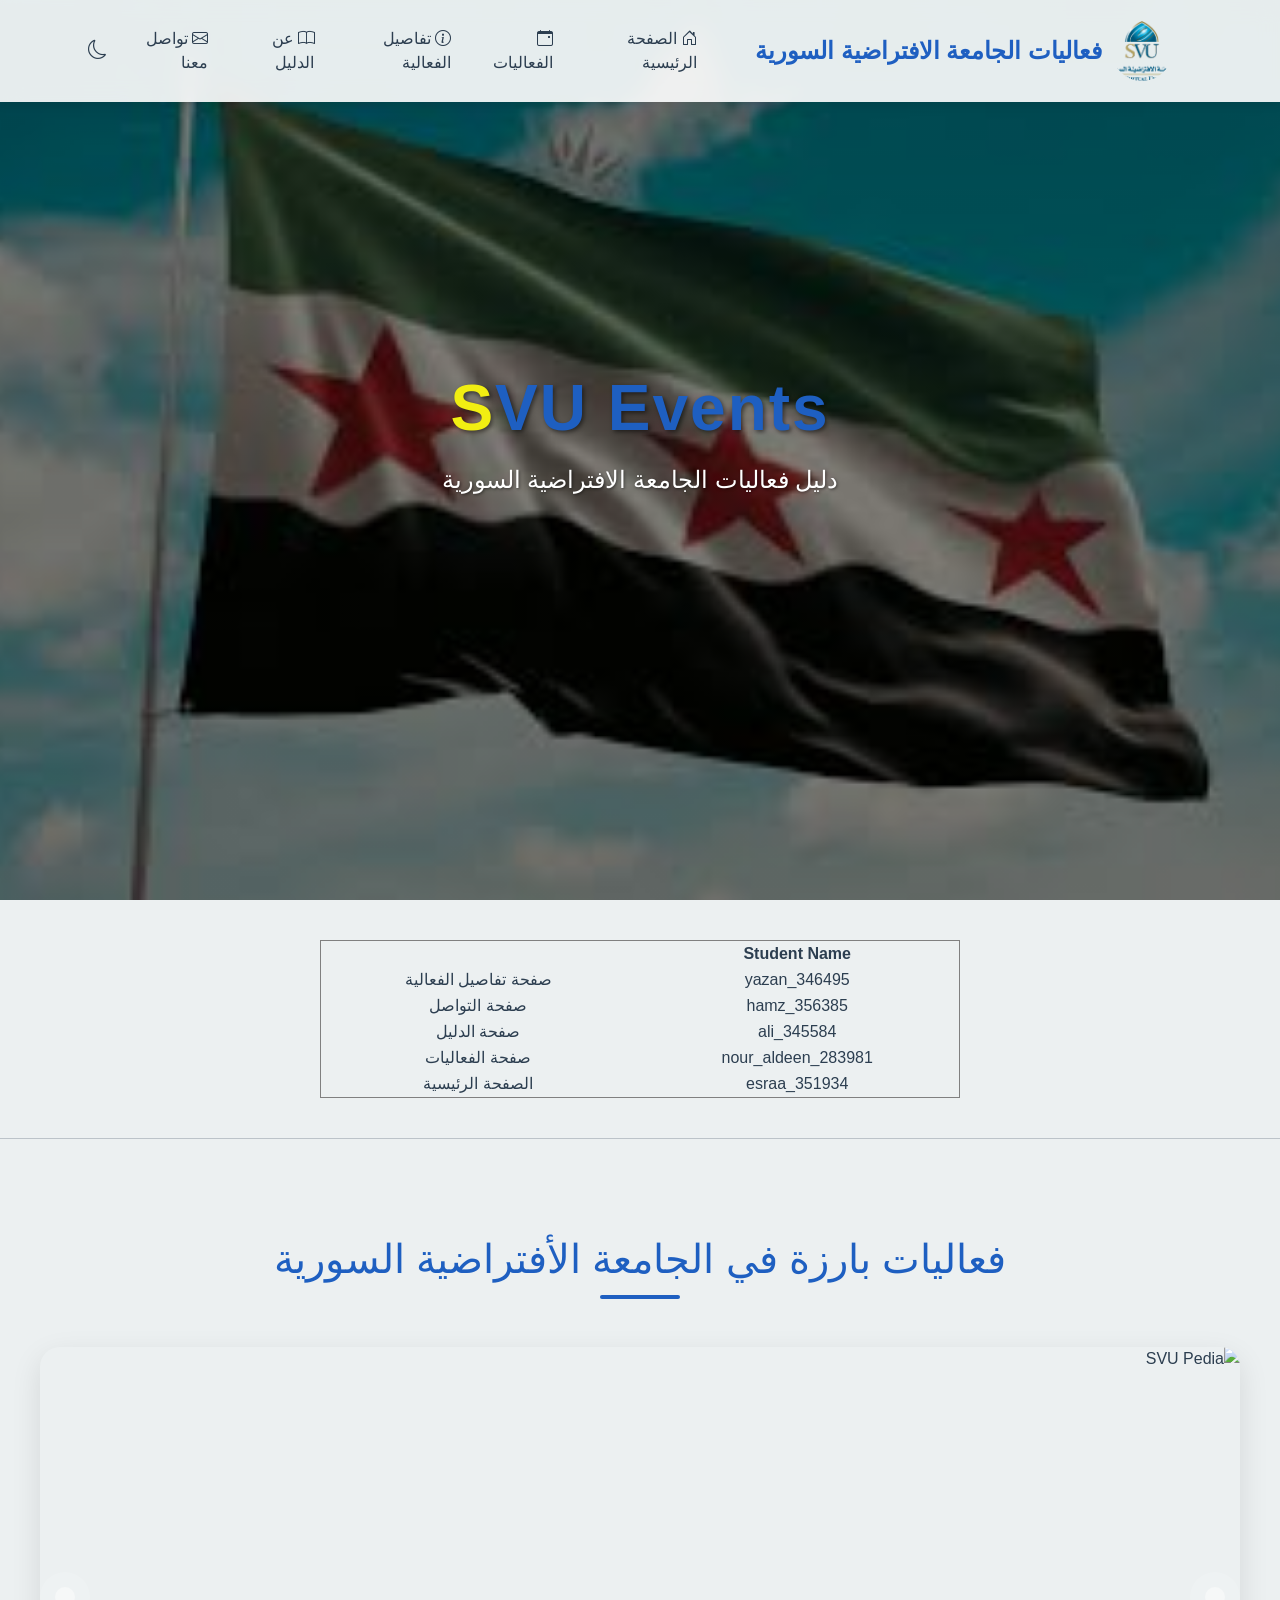
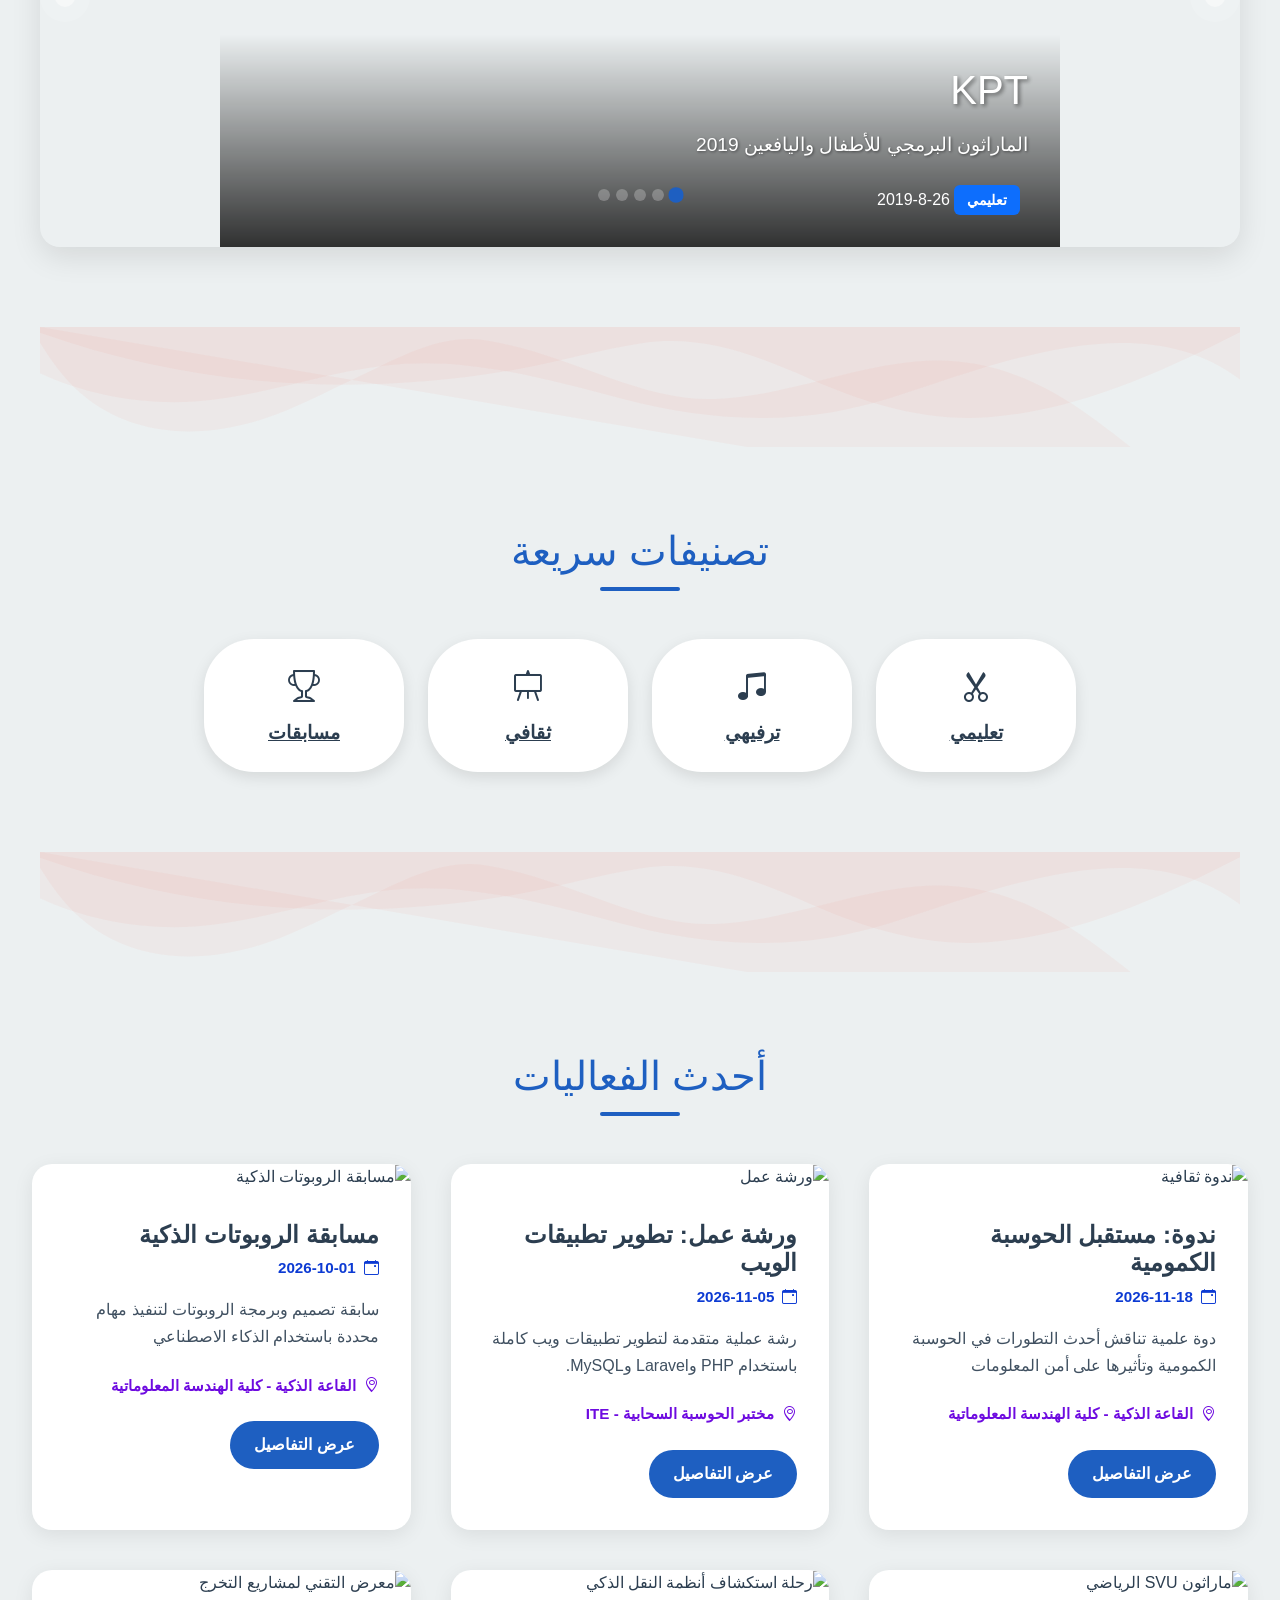
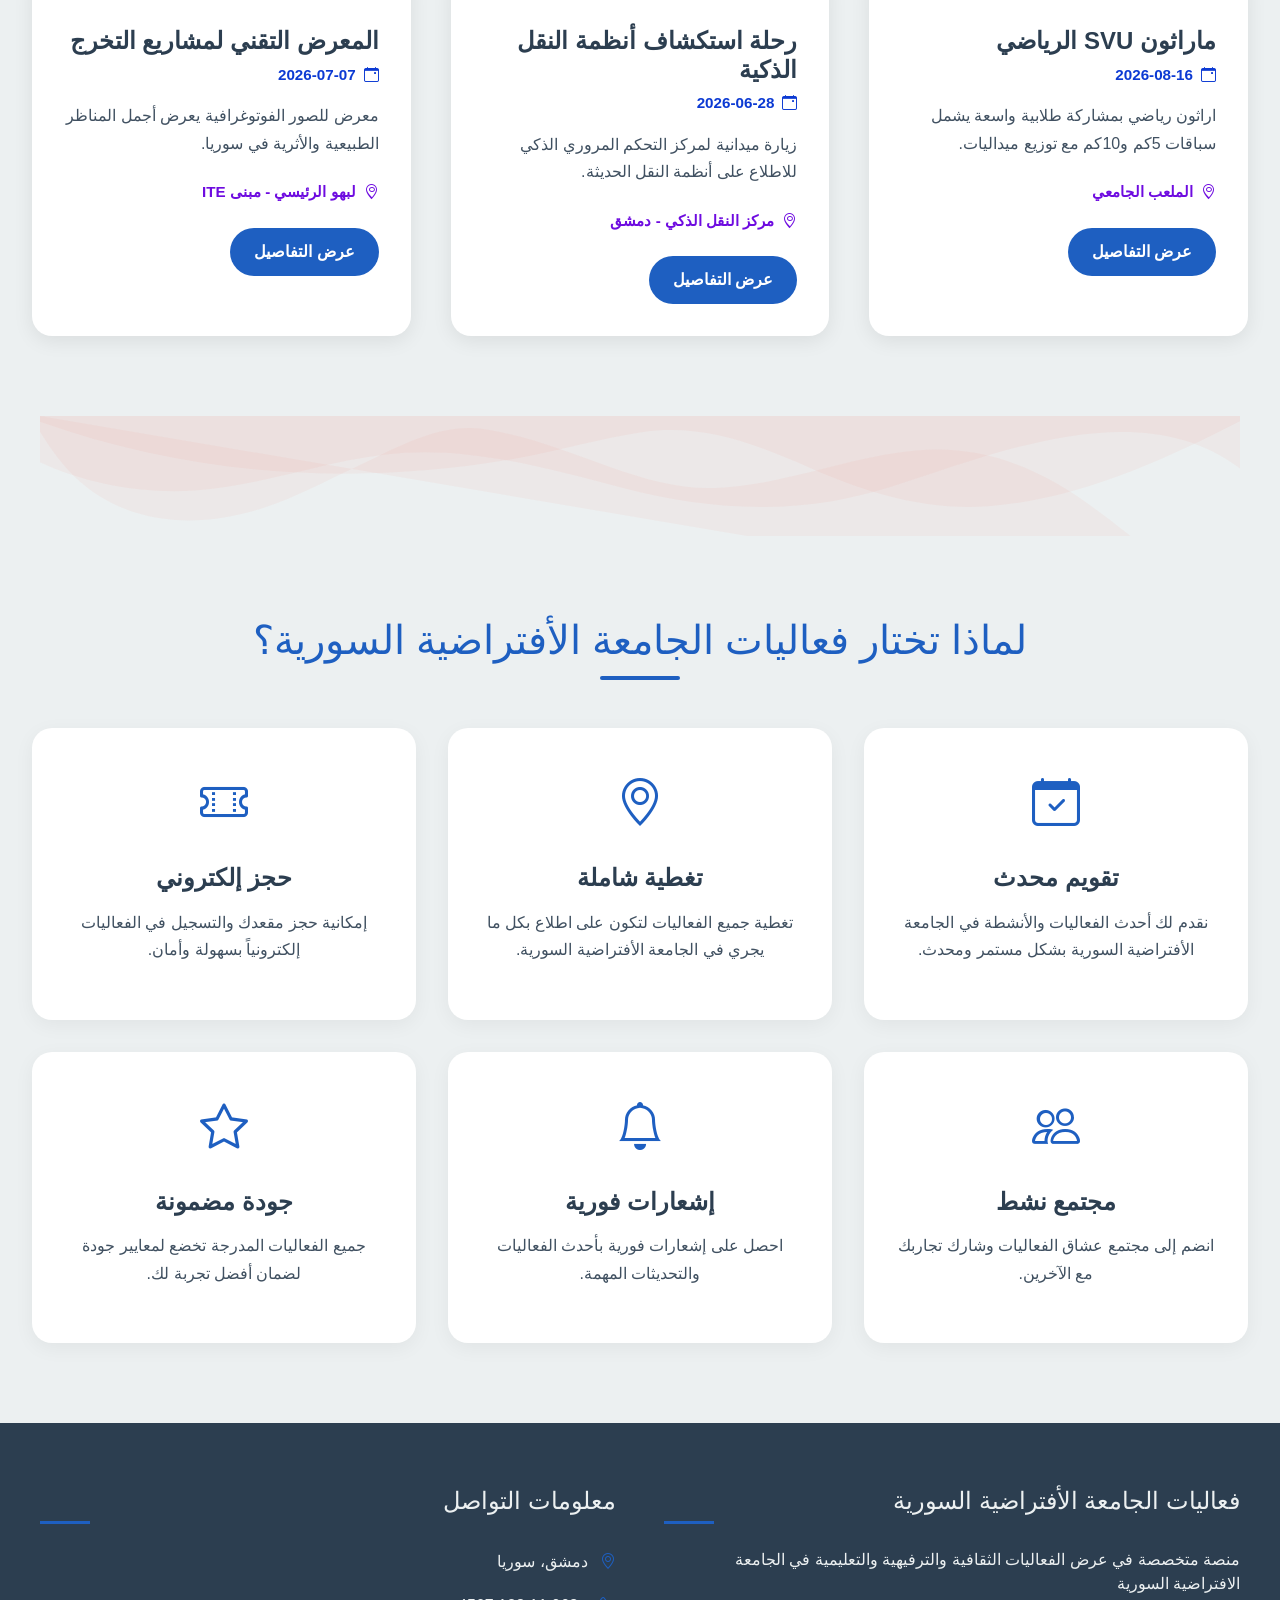
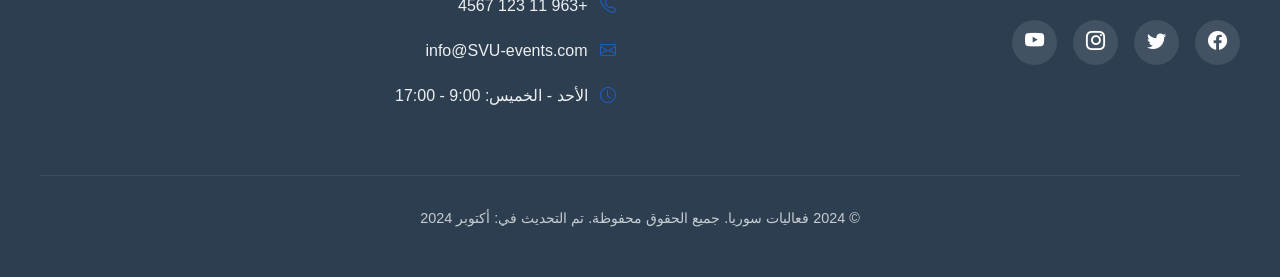
==== commit b981b879: "Add files via upload" ====
--- a/index.html
+++ b/index.html
@@ -80,7 +80,7 @@
             <td>صفحة التواصل</td>
           </tr>
           <tr>
-            <td>Yamen_283898</td>
+            <td>ali_345584</td>
             <td>صفحة الدليل</td>
           </tr>
           <tr>
